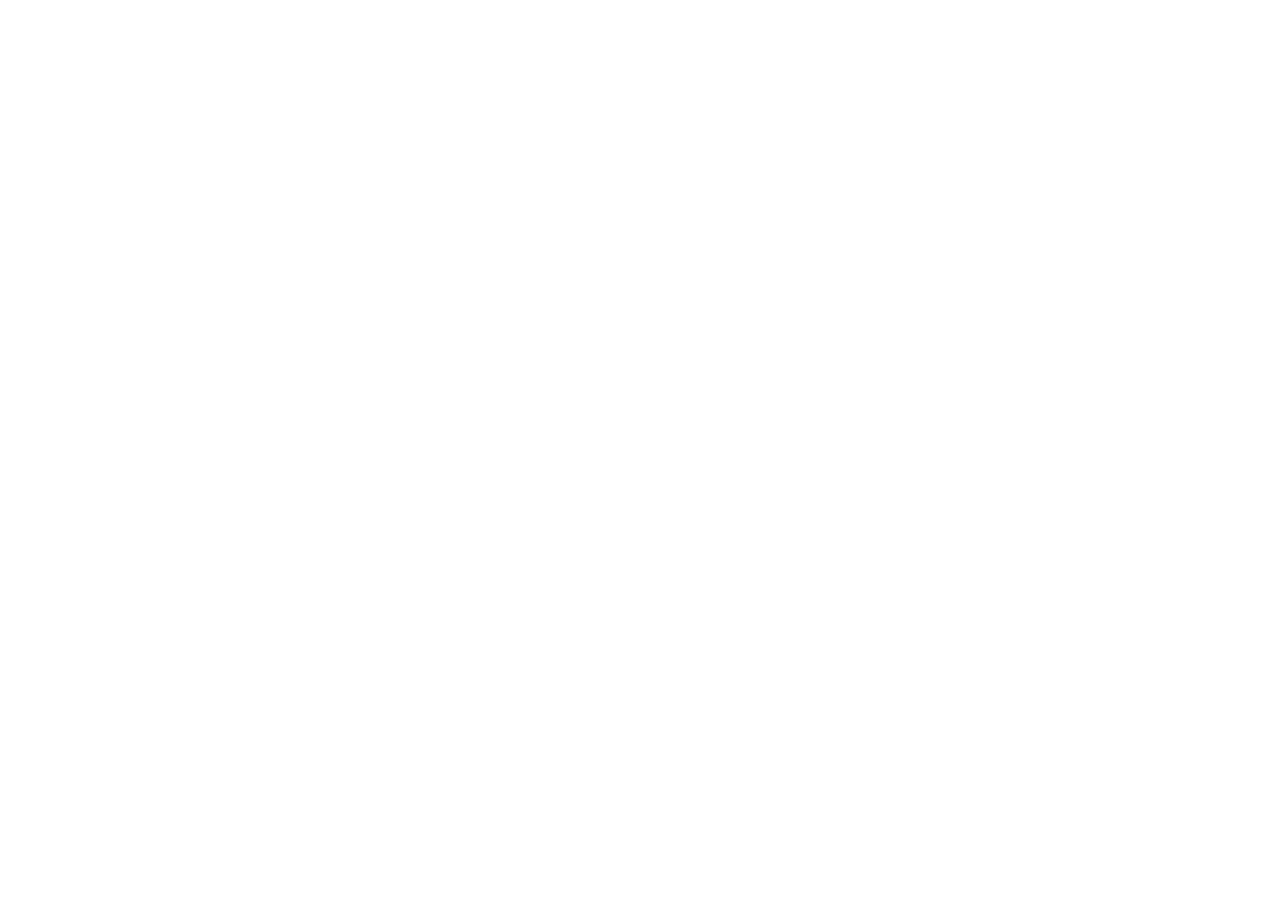
==== QuizPro/WebContent/quiz.html @ 592575fe "Adding quiz.html" ====
<!DOCTYPE html PUBLIC "-//W3C//DTD HTML 4.01 Transitional//EN" "http://www.w3.org/TR/html4/loose.dtd">
<html>
<head>
<meta http-equiv="Content-Type" content="text/html; charset=ISO-8859-1">
<title>Insert title here</title>
</head>
<body>

</body>
</html>
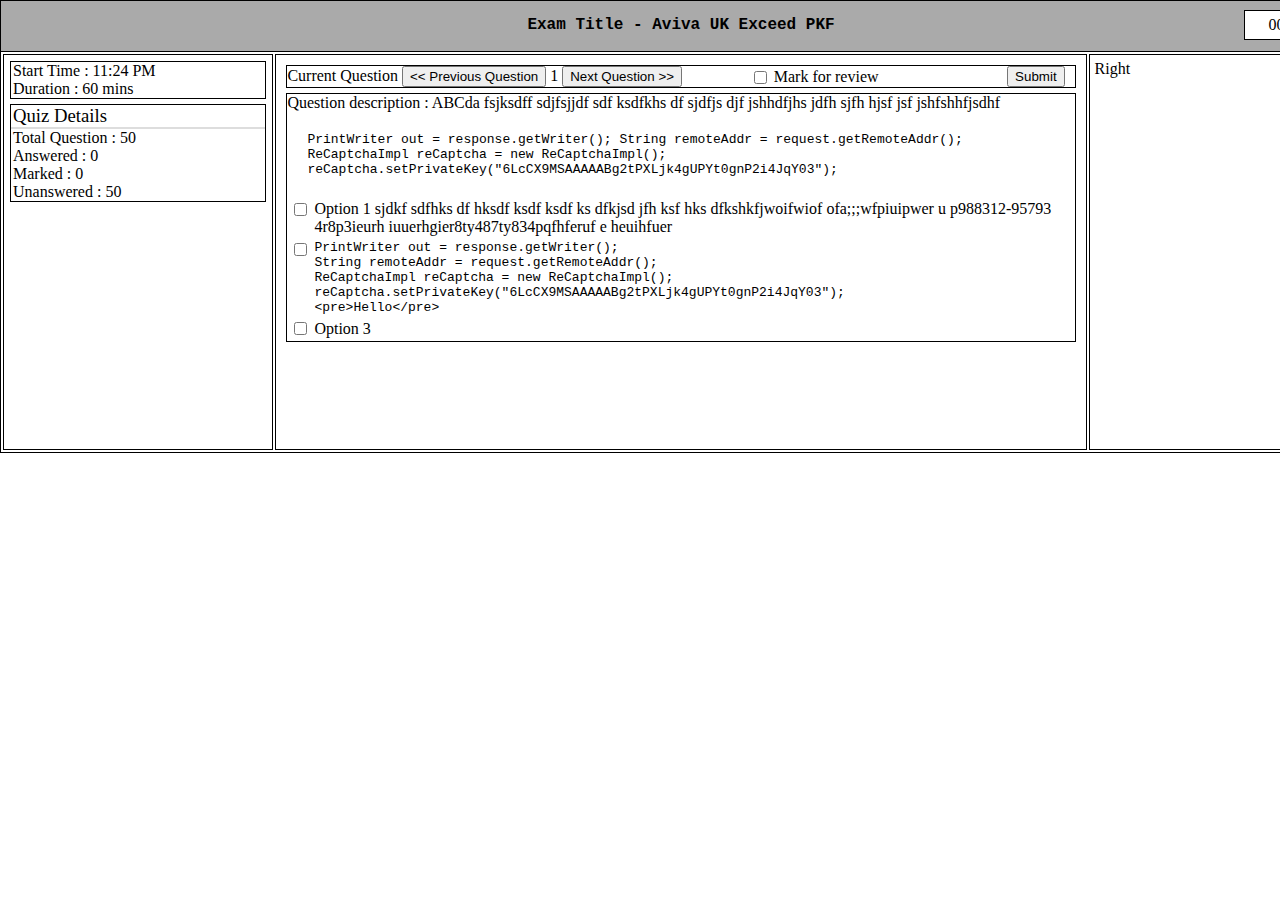
==== commit f0e2087d: "Changes on Sunday 09/09/12" ====
--- a/QuizPro/WebContent/quiz.html
+++ b/QuizPro/WebContent/quiz.html
@@ -1,10 +1,108 @@
 <!DOCTYPE html PUBLIC "-//W3C//DTD HTML 4.01 Transitional//EN" "http://www.w3.org/TR/html4/loose.dtd">
 <html>
-<head>
-<meta http-equiv="Content-Type" content="text/html; charset=ISO-8859-1">
-<title>Insert title here</title>
-</head>
+	<head>
+		<meta http-equiv="Content-Type" content="text/html; charset=ISO-8859-1">
+		<link media="all" type="text/css" href="css/quiz.css" rel="stylesheet">
+		<!-- <script type="text/javascript" src="/script/scroll/jquery.mousewheel.js"></script> -->
+		<title>Take Exam</title>
+	</head>
 <body>
-
+	
+	<div id="header">
+		<div id="header-content-holder">
+			<div id="header-content">Exam Title - Aviva UK Exceed PKF</div>
+		</div>
+	</div>
+	
+	
+	<div id="body">
+		<table  id="body-content">
+				<tr>
+					<td  id="left-pane">
+						<div id="left-pane-content">
+							<div id="time-details">
+								<h4><label>Start Time : </label>11:24 PM</h4>
+								<h4><label>Duration : </label>60 mins</h4>
+							</div>
+							<div id="quiz-details">
+								<h3>Quiz Details</h3>
+								<h4><label>Total Question : </label>50</h4>
+								<h4><label>Answered : </label>0</h4>
+								<h4><label>Marked : </label>0</h4>
+								<h4><label>Unanswered : </label>50</h4>
+							</div>
+						</div>
+					</td>
+					<td id="data-pane">
+						<div id="data-pane-content">
+							<div id="data-top-section">
+								<label>Current Question</label>
+								<span id="question-counter">	
+									<input id="prev-question" type="button" value="<< Previous Question"/>
+									1
+									<input id="next-question" type="button" value="Next Question >>"/>
+								</span>
+								<span>
+									<input type="checkbox" />
+									<label>Mark for review</label>
+									<input type="button" value="Submit"/>
+								</span>
+							</div>
+							<div id="data-main-section">
+								<div id="question-description"><label>Question description : ABCda fsjksdff sdjfsjjdf sdf ksdfkhs df sjdfjs djf jshhdfjhs jdfh sjfh hjsf jsf jshfshhfjsdhf </label></div>
+								<div id="question-code" style="padding: 20px">								
+									<code>
+										PrintWriter out = response.getWriter();
+										String remoteAddr = request.getRemoteAddr();
+								        ReCaptchaImpl reCaptcha = new ReCaptchaImpl();
+								        reCaptcha.setPrivateKey("6LcCX9MSAAAAABg2tPXLjk4gUPYt0gnP2i4JqY03");
+												
+									</code>
+								</div>
+								<div id="question-options">
+									<table>
+										<tr style="vertical-align: top;">
+											<td><input type="checkbox"/></td>
+											<td><label>Option 1 sjdkf sdfhks df hksdf ksdf ksdf ks dfkjsd jfh ksf hks dfkshkfjwoifwiof ofa;;;wfpiuipwer u p988312-95793 4r8p3ieurh iuuerhgier8ty487ty834pqfhferuf e heuihfuer</label></td>
+										</tr>
+										<tr style="vertical-align: top;">
+											<td><input type="checkbox"/></td>
+											<td>
+												<code>
+													PrintWriter out = response.getWriter();<br>
+													String remoteAddr = request.getRemoteAddr();<br>
+											        ReCaptchaImpl reCaptcha = new ReCaptchaImpl();<br>
+											        reCaptcha.setPrivateKey("6LcCX9MSAAAAABg2tPXLjk4gUPYt0gnP2i4JqY03");<br>	
+											        &lt;pre&gt;Hello&lt;/pre&gt;
+												</code>
+											</td>
+										</tr>
+										<tr>
+											<td><input type="checkbox"/></td>
+											<td><label>Option 3</label></td>
+										</tr>
+									</table>
+									<!-- 
+									
+									<ul style="list-style: none;">
+										<li><pre>Option 1</pre></li>
+										<li><input type="checkbox"/>Option 2</li>
+										<li><input type="checkbox"/>Option 3</li>
+									</ul> -->
+								</div>
+							</div>
+						</div>
+					</td>
+					<td id="right-pane">
+						<div>Right</div>
+					</td>
+				</tr>
+		</table>
+		
+	</div>
+	
+	
+	<div id="exam-timer"><p>00:59:57</p></div>
+	
 </body>
 </html>--- a/QuizPro/WebContent/css/quiz.css
+++ b/QuizPro/WebContent/css/quiz.css
@@ -0,0 +1,143 @@
+@CHARSET "ISO-8859-1";
+body{
+	margin: 0;
+	width: 1360px;
+	position: relative;
+}
+
+#header { 
+	width: 100%;
+	border-width: 1px;
+	border-style: solid;
+	height: 50px;
+	background-color: #AAAAAA;
+	margin: 0;
+	padding: 0;
+	/* position: absolute;
+	top: 0;
+	left : 0; */
+}
+
+#header-content-holder {
+	width: 100%;
+	position: relative;
+}
+
+
+#header-content {
+	text-align: center;
+	width: 100%;
+	position: absolute;
+	top: 15px;
+	font-family: monospace,sans-serif;
+	font-weight: bold;
+}
+
+#exam-timer{
+	border-width: 1px;
+	border-style: solid;
+	padding : 5px 7px;
+	width: 90px;
+	background-color: #FFFFFF;
+	position: absolute;
+	top: 10px;
+	right: 10px;
+}
+
+#exam-timer p{
+	text-align: center;
+	margin: 0px;
+}
+
+#body{
+	width: 100%;
+	height: 100%;
+	border-width: 1px;
+	border-top: 0px;
+	border-style: solid;
+}
+
+#body #body-content{
+	position: relative;
+	width: 100%;
+	height: 400px;
+}
+
+#body #body-content #left-pane{
+	width: 20%;
+	border-width: 1px;
+	border-style: solid;
+	position: relative;
+	vertical-align: top; 
+}
+#body #body-content #right-pane{
+	padding: 5px;
+	width: 20%;
+	border-width: 1px;
+	border-style: solid;
+	position: relative;
+	vertical-align: top;
+}
+#body #body-content #data-pane{
+	padding: 5px;
+	width: 60%;
+	border-width: 1px;
+	border-style: solid;
+	position: relative;
+	vertical-align: top;
+}
+
+#body #body-content #left-pane #left-pane-content{
+	width: 100%;
+}
+
+#body #body-content #left-pane #left-pane-content > div{
+	margin: 5px;
+	border-width: 1px;
+	border-style: solid;
+}
+
+#body #body-content #left-pane #left-pane-content div h1,h2,h3,h4,h5{
+	font-weight:lighter;
+	margin: 0px;
+	padding-left: 2px
+}
+
+#body #body-content #left-pane #left-pane-content div h3{
+	border-bottom: 2px solid #DDDDDD !important;
+}
+
+#body #body-content #datat-pane #data-pane-content{
+	width: 100%;
+}
+
+#body #body-content #data-pane #data-pane-content > div{
+	margin: 5px;
+	border-width: 1px;
+	border-style: solid;
+}
+
+#body #body-content #data-pane #data-pane-content div#data-top-section{
+	position: relative;
+}
+
+#body #body-content #data-pane #data-pane-content div#data-top-section span:first-child{
+	position: relative;
+}
+
+#body #body-content #data-pane #data-pane-content div#data-top-section span:last-child{
+	position: absolute;
+	top: 0;
+	right: 10px;
+	width: 40%;
+	vertical-align: middle;
+}
+
+#body #body-content #data-pane #data-pane-content div#data-top-section span:last-child input:first-child{
+	position: relative;
+	top: 2px;
+}
+
+#body #body-content #data-pane #data-pane-content div#data-top-section span:last-child input:last-child{
+	float: right;
+}
